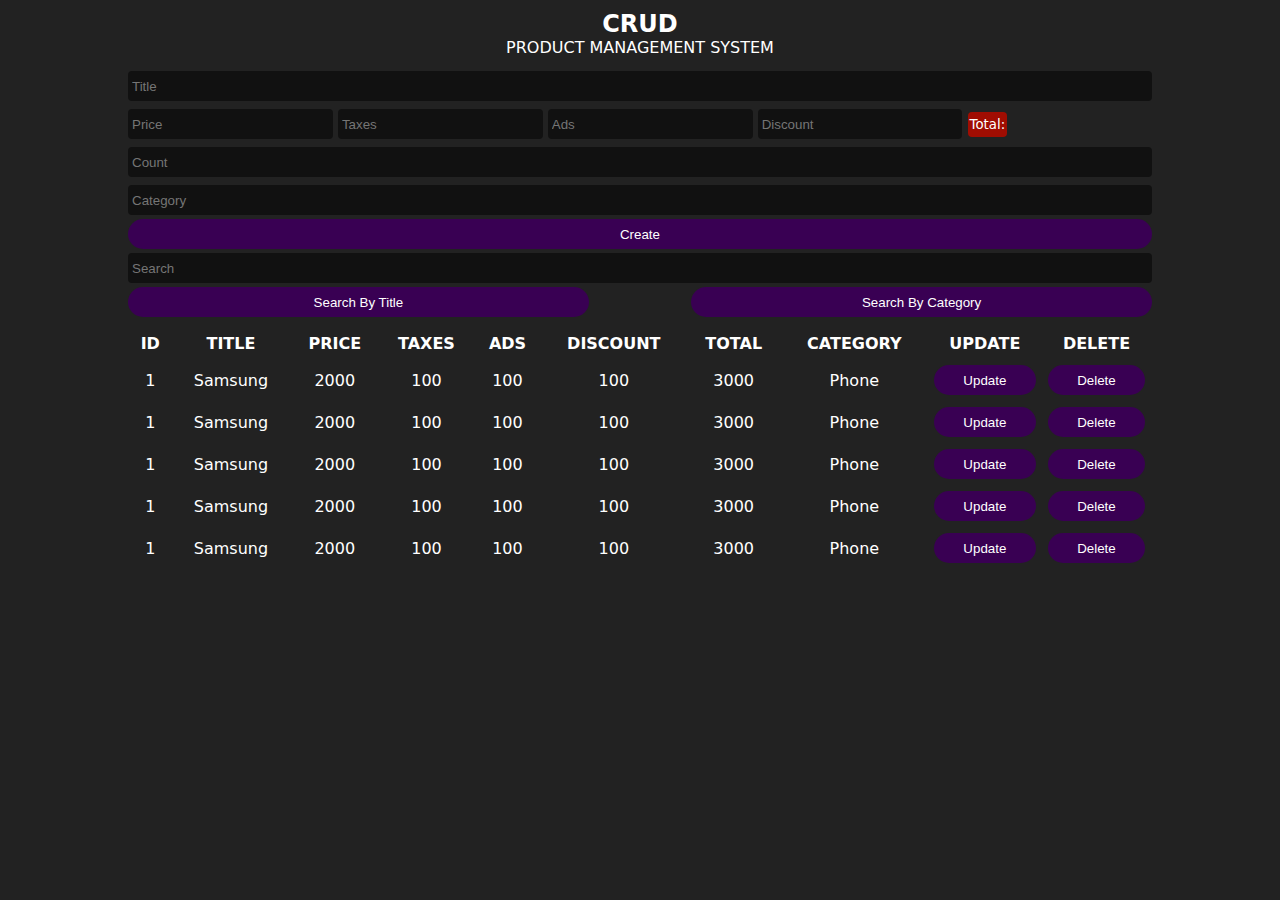
==== crud.html @ dc15b46c "Initial Commit" ====
<!DOCTYPE html>
<html lang="en">
<head>
  <meta charset="UTF-8">
  <meta http-equiv="X-UA-Compatible" content="IE=edge">
  <meta name="viewport" content="width=device-width, initial-scale=1.0">
  <title>Crud</title>
  <link rel="stylesheet" href="./crud.css">
</head>
<body>
  <div class="crud">
    <div class="head">
      <h2>crud</h2>
      <p>product management system</p>
    </div>

    <div class="inputs">
      <input type="text" id="title" placeholder="Title">
      <div class="price">
        <input onkeyup="getTotal()" type="number" id="price" placeholder="Price">
        <input onkeyup="getTotal()" type="number" id="taxes" placeholder="Taxes">
        <input onkeyup="getTotal()" type="number" id="ads" placeholder="Ads">
        <input onkeyup="getTotal()" type="number" id="discount" placeholder="Discount">
        <small id="total"></small>
      </div>
      <input type="number" id="count" placeholder="Count">
      <input type="text" id="category" placeholder="Category">
      <button id="submit">Create</button>
    </div>

    <div class="outputs">
      <div class="searchBlock">
        <input type="text" id="search" placeholder="Search">

        <div class="btnSearch">
          <button id="searchTitle">Search By Title</button>
          <button id="searchCategory">Search By Category</button>
        </div>
        
        <div class="tableContainer">
          <table>
            <tr>
              <th>Id</th>
              <th>Title</th>
              <th>Price</th>
              <th>Taxes</th>
              <th>Ads</th>
              <th>Discount</th>
              <th>Total</th>
              <th>Category</th>
              <th>Update</th>
              <th>Delete</th>
            </tr>
  
            <tbody>
              <tr>
                <td>1</td>
                <td>Samsung</td>
                <td>2000</td>
                <td>100</td>
                <td>100</td>
                <td>100</td>
                <td>3000</td>
                <td>Phone</td>
                <td><button id="update">Update</button></td>
                <td><button id="delete">Delete</button></td>
              </tr>
              <tr>
                <td>1</td>
                <td>Samsung</td>
                <td>2000</td>
                <td>100</td>
                <td>100</td>
                <td>100</td>
                <td>3000</td>
                <td>Phone</td>
                <td><button id="update">Update</button></td>
                <td><button id="delete">Delete</button></td>
              </tr>
              <tr>
                <td>1</td>
                <td>Samsung</td>
                <td>2000</td>
                <td>100</td>
                <td>100</td>
                <td>100</td>
                <td>3000</td>
                <td>Phone</td>
                <td><button id="update">Update</button></td>
                <td><button id="delete">Delete</button></td>
              </tr>
              <tr>
                <td>1</td>
                <td>Samsung</td>
                <td>2000</td>
                <td>100</td>
                <td>100</td>
                <td>100</td>
                <td>3000</td>
                <td>Phone</td>
                <td><button id="update">Update</button></td>
                <td><button id="delete">Delete</button></td>
              </tr>
              <tr>
                <td>1</td>
                <td>Samsung</td>
                <td>2000</td>
                <td>100</td>
                <td>100</td>
                <td>100</td>
                <td>3000</td>
                <td>Phone</td>
                <td><button id="update">Update</button></td>
                <td><button id="delete">Delete</button></td>
              </tr>
            </tbody>
          </table>
        </div>
      </div>
    </div>
  </div>

  
  <script src="./crud.js"></script>
</body>
</html>
---- crud.css ----
* {
  margin: 0;
  padding: 0;
  box-sizing: border-box;
}

body {
  background: #222;
  color: #fff;
  font-family: system-ui;
}

.crud {
  width: 80%;
  margin: auto;
}

.head {
  text-align: center;
  text-transform: uppercase;
  margin: 10px 0;
}

input {
  width: 100%;
  height: 30px;
  outline: none;
  border: none;
  background: #111;
  margin: 4px 0;
  border-radius: 4px;
  padding: 4px;
  color: #fff;
}

input:focus {
  background: #000;
  transform: scale(1.1);
}

.price input {
  width: 20%;
}

#total {
  background: #a00d02;
  padding: 5px 2px;
  border-radius: 4px;
}

#total::before {
  content: "Total: ";
}

button {
  width: 100%;
  height: 30px;
  border: none;
  cursor: pointer;
  background: #390053;
  color: #fff;
  border-radius: 20px;
  transition: 0.5s;
}

button:hover {
  background-color: #51025f;
  letter-spacing: 1px;
}

.btnSearch {
  display: flex;
  justify-content: space-between;
}

.btnSearch button {
  width: 45%;
}

.tableContainer {
  overflow: auto;
}

table {
  width: 100%;
  text-align: center;
  margin: 10px 0;
}

table th {
  text-transform: uppercase;
}

th,td {
  padding: 5px;
}
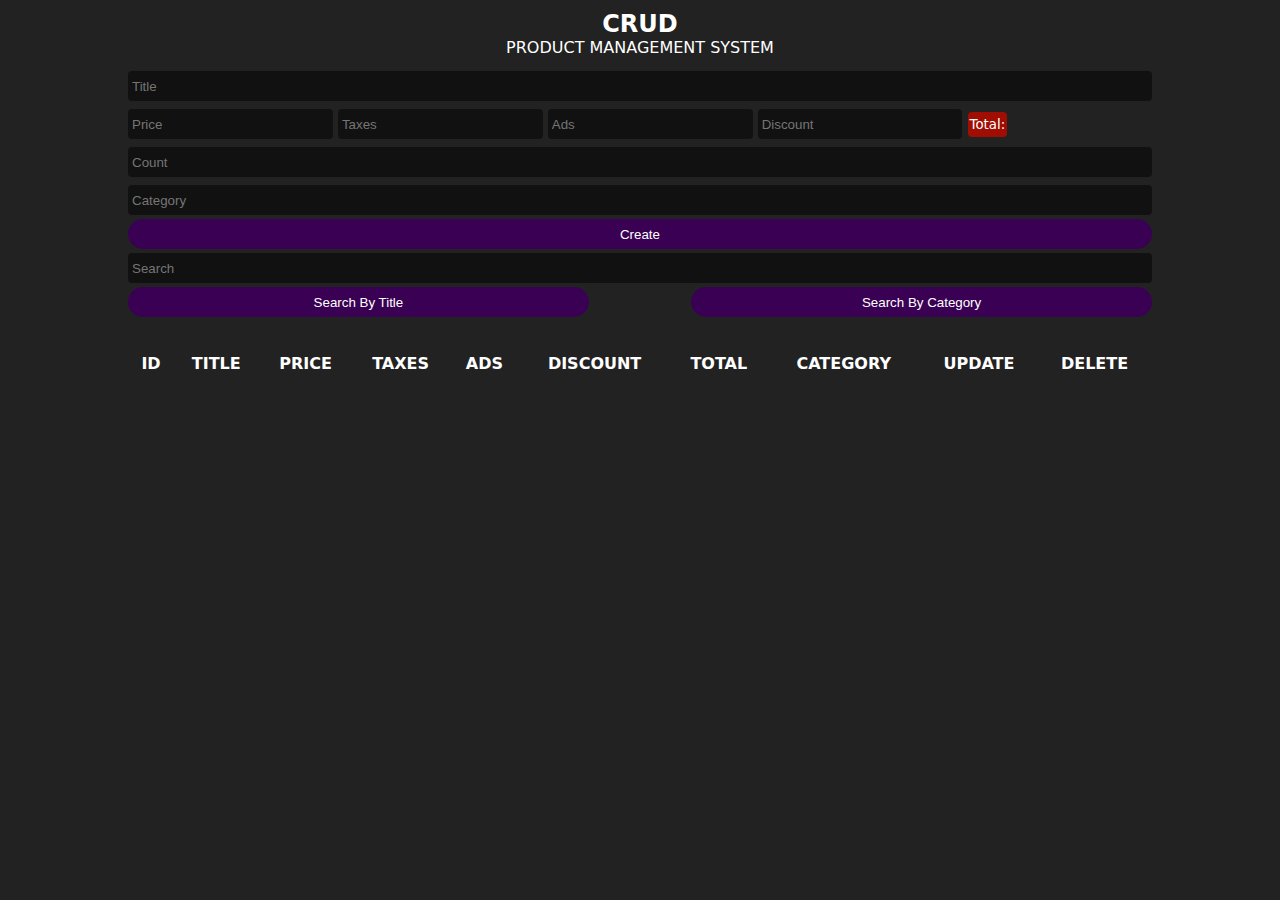
==== commit 08efcfc0: "Done" ====
--- a/crud.html
+++ b/crud.html
@@ -30,13 +30,15 @@
 
     <div class="outputs">
       <div class="searchBlock">
-        <input type="text" id="search" placeholder="Search">
+        <input onkeyup="searchData(this.value)" type="text" id="search" placeholder="Search">
 
         <div class="btnSearch">
-          <button id="searchTitle">Search By Title</button>
-          <button id="searchCategory">Search By Category</button>
+          <button onclick="getSearchMood(this.id)" id="searchTitle">Search By Title</button>
+          <button onclick="getSearchMood(this.id)" id="searchCategory">Search By Category</button>
         </div>
         
+        <div id="deleteAll"></div>
+
         <div class="tableContainer">
           <table>
             <tr>
@@ -52,68 +54,7 @@
               <th>Delete</th>
             </tr>
   
-            <tbody>
-              <tr>
-                <td>1</td>
-                <td>Samsung</td>
-                <td>2000</td>
-                <td>100</td>
-                <td>100</td>
-                <td>100</td>
-                <td>3000</td>
-                <td>Phone</td>
-                <td><button id="update">Update</button></td>
-                <td><button id="delete">Delete</button></td>
-              </tr>
-              <tr>
-                <td>1</td>
-                <td>Samsung</td>
-                <td>2000</td>
-                <td>100</td>
-                <td>100</td>
-                <td>100</td>
-                <td>3000</td>
-                <td>Phone</td>
-                <td><button id="update">Update</button></td>
-                <td><button id="delete">Delete</button></td>
-              </tr>
-              <tr>
-                <td>1</td>
-                <td>Samsung</td>
-                <td>2000</td>
-                <td>100</td>
-                <td>100</td>
-                <td>100</td>
-                <td>3000</td>
-                <td>Phone</td>
-                <td><button id="update">Update</button></td>
-                <td><button id="delete">Delete</button></td>
-              </tr>
-              <tr>
-                <td>1</td>
-                <td>Samsung</td>
-                <td>2000</td>
-                <td>100</td>
-                <td>100</td>
-                <td>100</td>
-                <td>3000</td>
-                <td>Phone</td>
-                <td><button id="update">Update</button></td>
-                <td><button id="delete">Delete</button></td>
-              </tr>
-              <tr>
-                <td>1</td>
-                <td>Samsung</td>
-                <td>2000</td>
-                <td>100</td>
-                <td>100</td>
-                <td>100</td>
-                <td>3000</td>
-                <td>Phone</td>
-                <td><button id="update">Update</button></td>
-                <td><button id="delete">Delete</button></td>
-              </tr>
-            </tbody>
+            <tbody id="tbody"></tbody>
           </table>
         </div>
       </div>
--- a/crud.css
+++ b/crud.css
@@ -77,6 +77,10 @@
   width: 45%;
 }
 
+#deleteAll {
+  margin: 20px 0;
+}
+
 .tableContainer {
   overflow: auto;
 }
